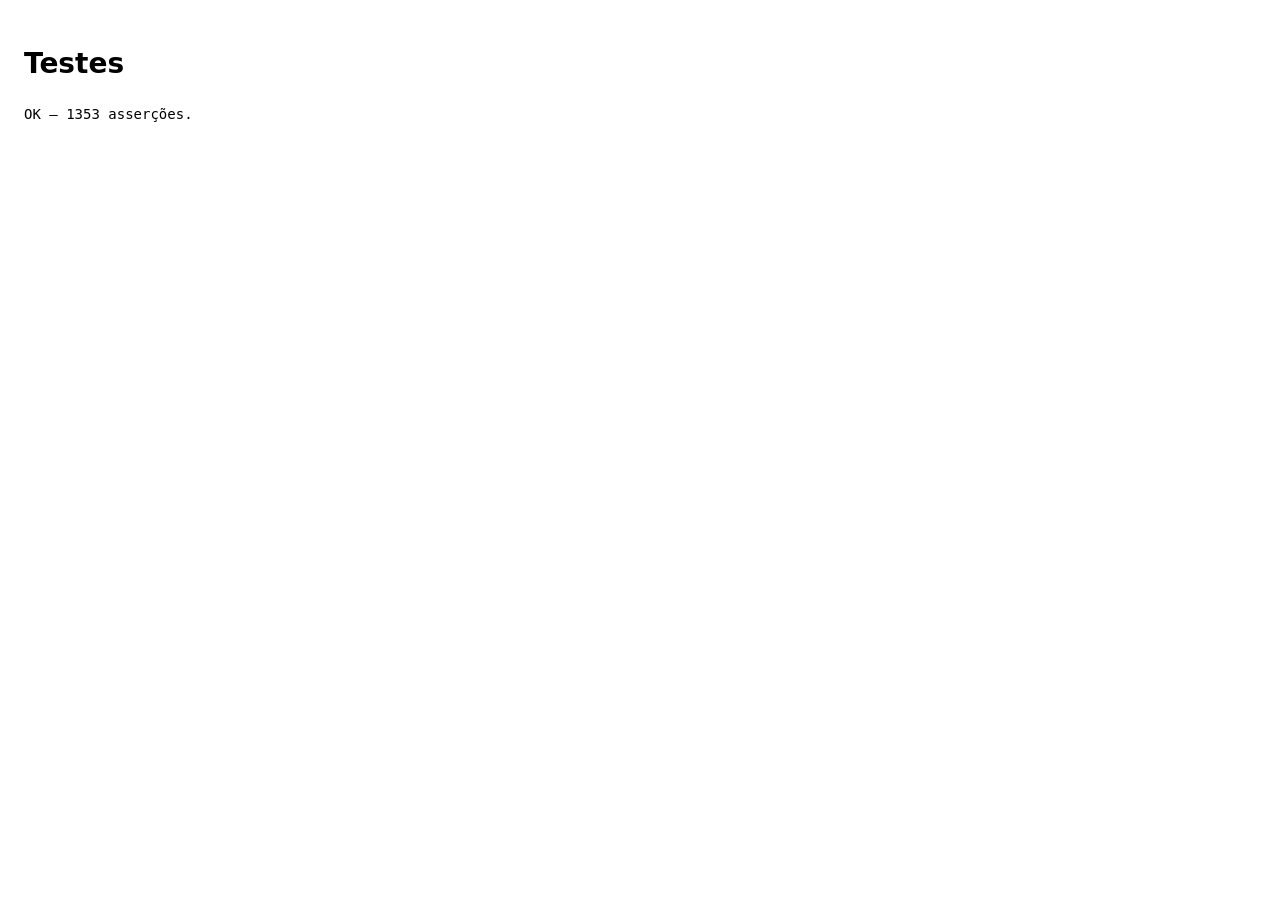
==== testes.html @ 6844ca77 "Alertas por janela de epoca, medida e condicao, sem prazo inventado Bonsai.alertas.gerar concatena c" ====
<!DOCTYPE html>
<html lang="pt-BR">
<head>
<meta charset="UTF-8">
<meta name="viewport" content="width=device-width, initial-scale=1">
<title>Testes — Bonsai</title>
<style>
  body { font: 14px/1.5 system-ui, -apple-system, "Segoe UI", Roboto, sans-serif; padding: 16px; }
  pre { white-space: pre-wrap; }
</style>
</head>
<body>

<h1>Testes</h1>
<pre id="saida">Rodando…</pre>

<!-- Mesma ordem de carga do index.html. -->
<script src="js/datas.js"></script>
<script src="js/db.js"></script>
<script src="js/dados-iniciais.js"></script>
<script src="js/regras.js"></script>
<script src="js/rega.js"></script>
<script src="js/alertas.js"></script>

<script src="testes/assert.js"></script>

<!-- Um <script> por arquivo em testes/casos/, na ordem em que forem criados. -->
<script src="testes/casos/datas.test.js"></script>
<script src="testes/casos/db.test.js"></script>
<script src="testes/casos/seed.test.js"></script>
<script src="testes/casos/regras.test.js"></script>
<script src="testes/casos/rega.test.js"></script>
<script src="testes/casos/alertas.test.js"></script>

<script>
  (function () {
    var r = assert.relatorio();
    var saida = document.getElementById('saida');
    if (r.falhas.length) {
      var texto = 'FALHAS (' + r.falhas.length + ' de ' + r.total + '):\n';
      r.falhas.forEach(function (f) { texto += '  ✗ ' + f + '\n'; });
      saida.textContent = texto;
    } else {
      saida.textContent = 'OK — ' + r.total + ' asserções.';
    }
  })();
</script>

</body>
</html>
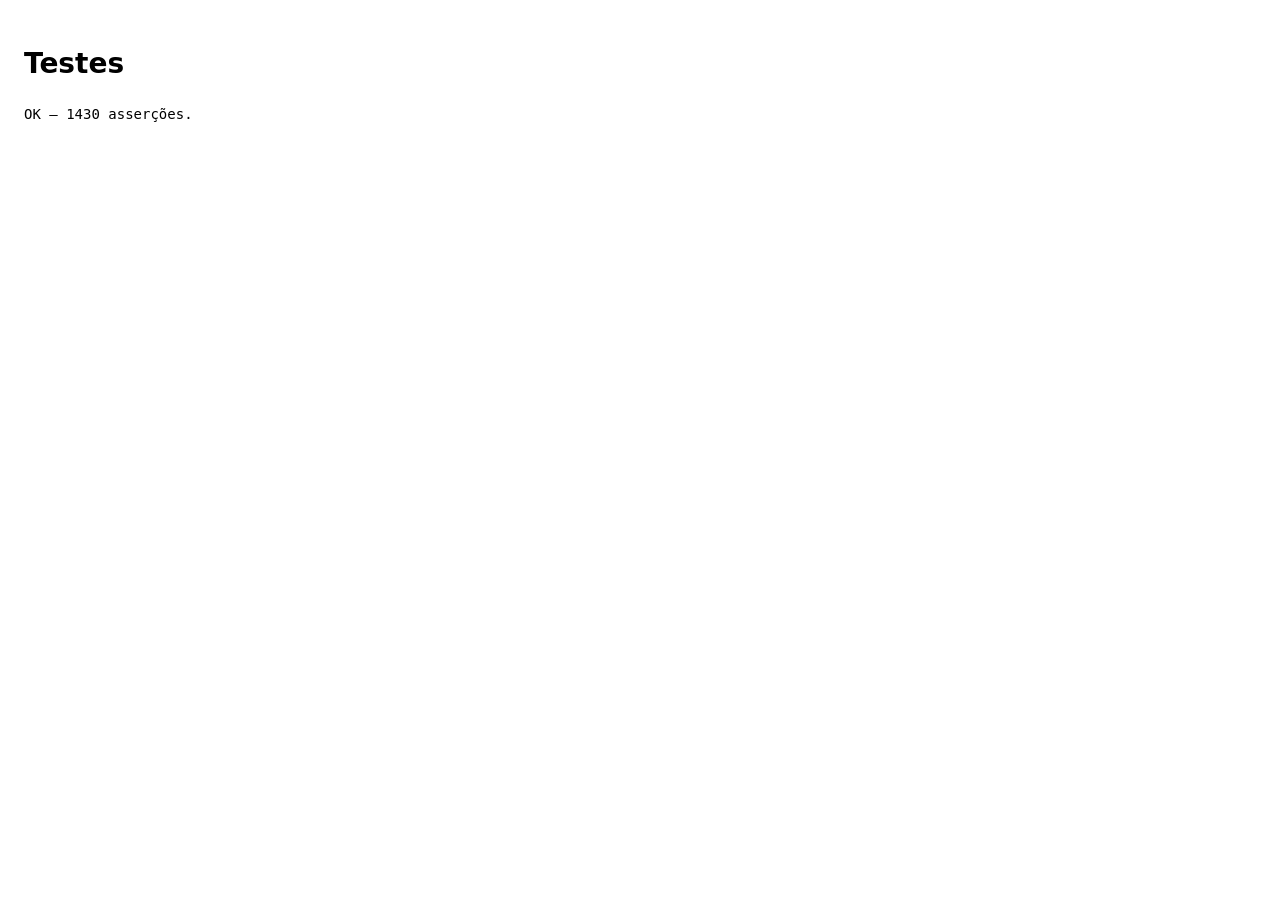
==== commit beb7f597: "Grafico SVG de tronco com estado vazio honesto" ====
--- a/testes.html
+++ b/testes.html
@@ -21,6 +21,7 @@
 <script src="js/regras.js"></script>
 <script src="js/rega.js"></script>
 <script src="js/alertas.js"></script>
+<script src="js/grafico.js"></script>
 
 <script src="testes/assert.js"></script>
 
@@ -31,6 +32,7 @@
 <script src="testes/casos/regras.test.js"></script>
 <script src="testes/casos/rega.test.js"></script>
 <script src="testes/casos/alertas.test.js"></script>
+<script src="testes/casos/grafico.test.js"></script>
 
 <script>
   (function () {
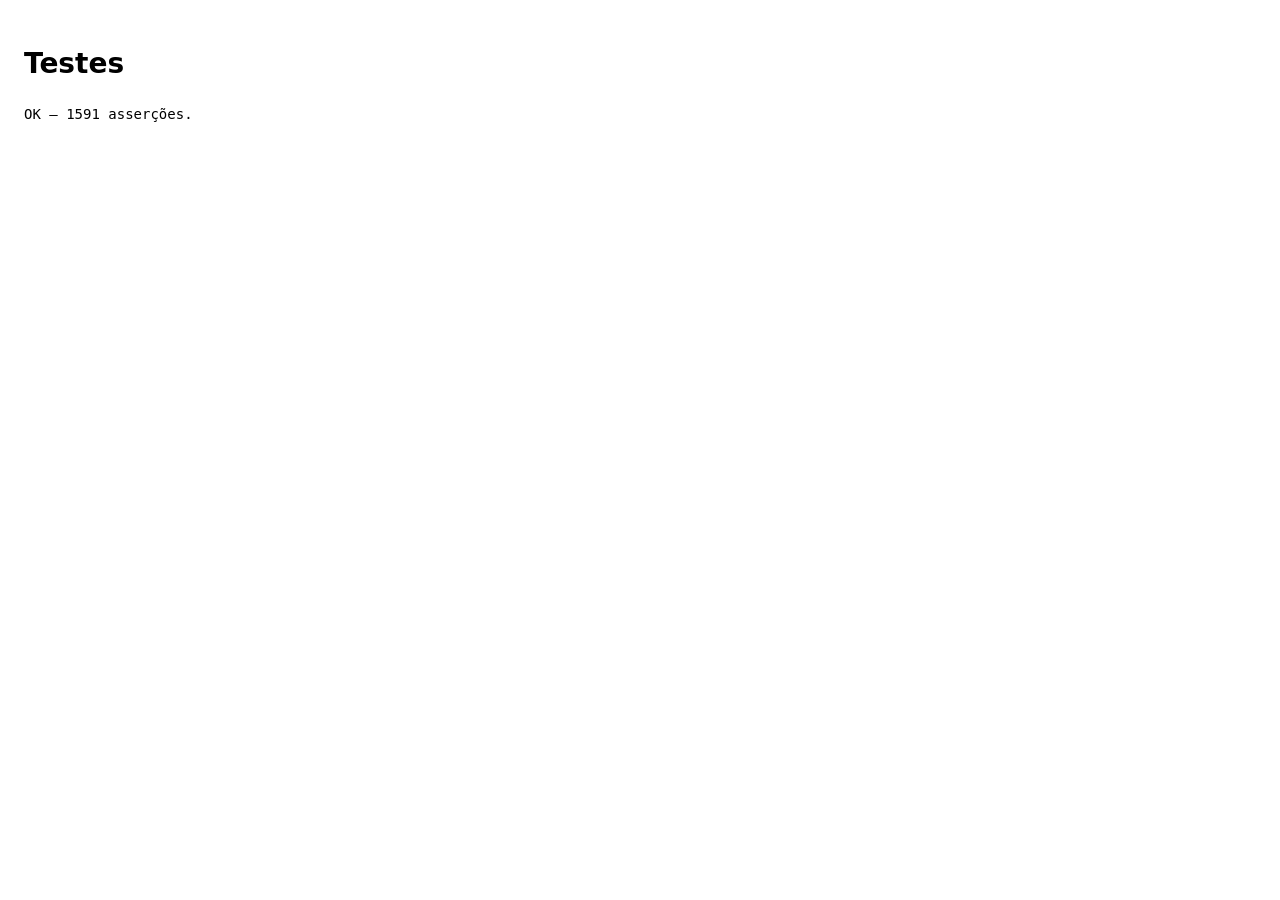
==== commit 6260a41f: "Sete diagramas SVG desenhados, legiveis em preto e branco (Task 12) Adiciona js/svg.js com Bonsai.sv" ====
--- a/testes.html
+++ b/testes.html
@@ -22,6 +22,7 @@
 <script src="js/rega.js"></script>
 <script src="js/alertas.js"></script>
 <script src="js/grafico.js"></script>
+<script src="js/svg.js"></script>
 
 <script src="testes/assert.js"></script>
 
@@ -33,6 +34,7 @@
 <script src="testes/casos/rega.test.js"></script>
 <script src="testes/casos/alertas.test.js"></script>
 <script src="testes/casos/grafico.test.js"></script>
+<script src="testes/casos/svg.test.js"></script>
 
 <script>
   (function () {
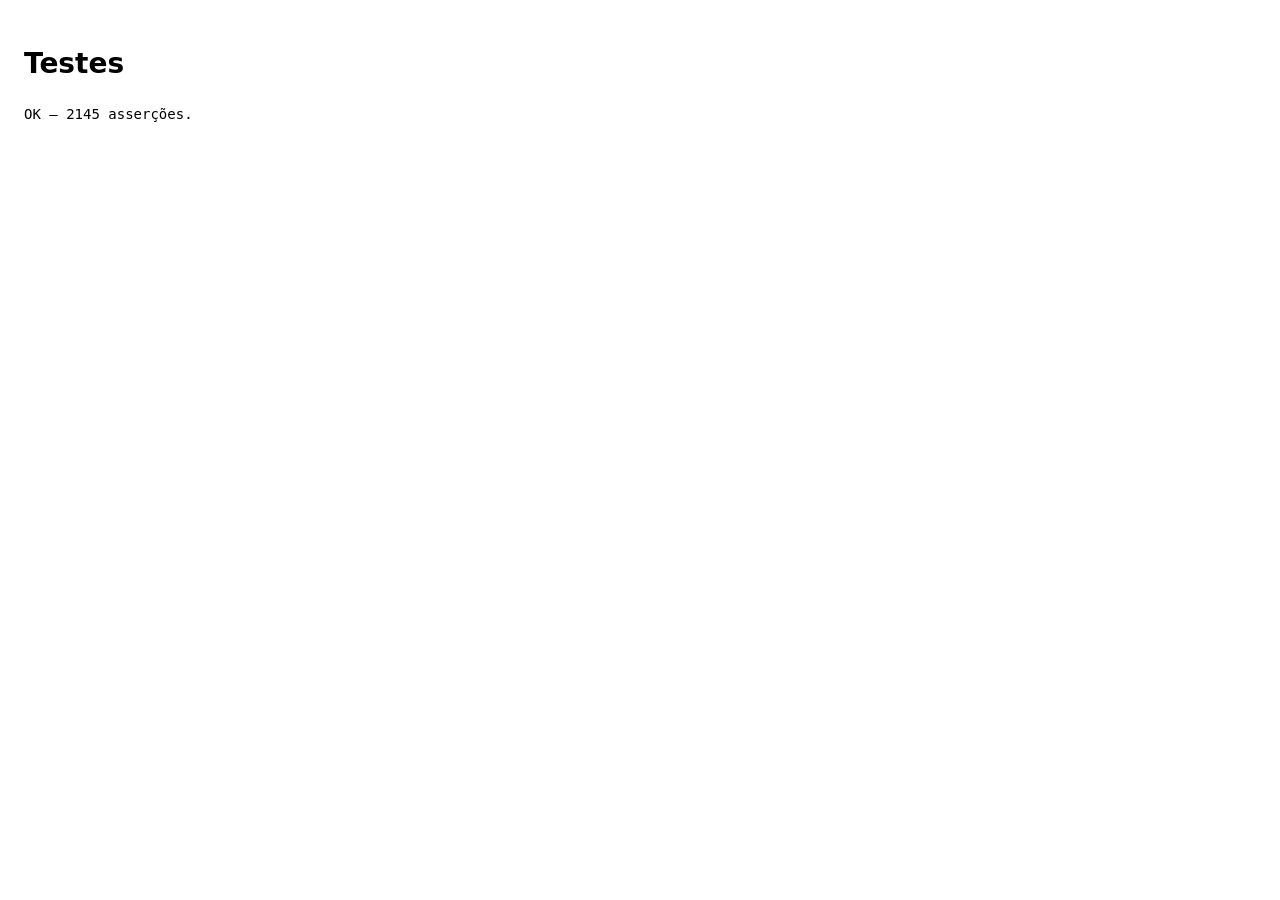
==== commit d69560e1: "Roteador por hash e casca das 4 abas (Task 8) Bonsai.app roteia #/hoje, #/arvores, #/arvore/:id, #/g" ====
--- a/testes.html
+++ b/testes.html
@@ -24,6 +24,12 @@
 <script src="js/grafico.js"></script>
 <script src="js/svg.js"></script>
 
+<script src="js/telas/hoje.js"></script>
+<script src="js/telas/arvores.js"></script>
+<script src="js/telas/guia.js"></script>
+<script src="js/telas/mais.js"></script>
+<script src="js/app.js"></script>
+
 <script src="testes/assert.js"></script>
 
 <!-- Um <script> por arquivo em testes/casos/, na ordem em que forem criados. -->
@@ -35,6 +41,7 @@
 <script src="testes/casos/alertas.test.js"></script>
 <script src="testes/casos/grafico.test.js"></script>
 <script src="testes/casos/svg.test.js"></script>
+<script src="testes/casos/app.test.js"></script>
 
 <script>
   (function () {
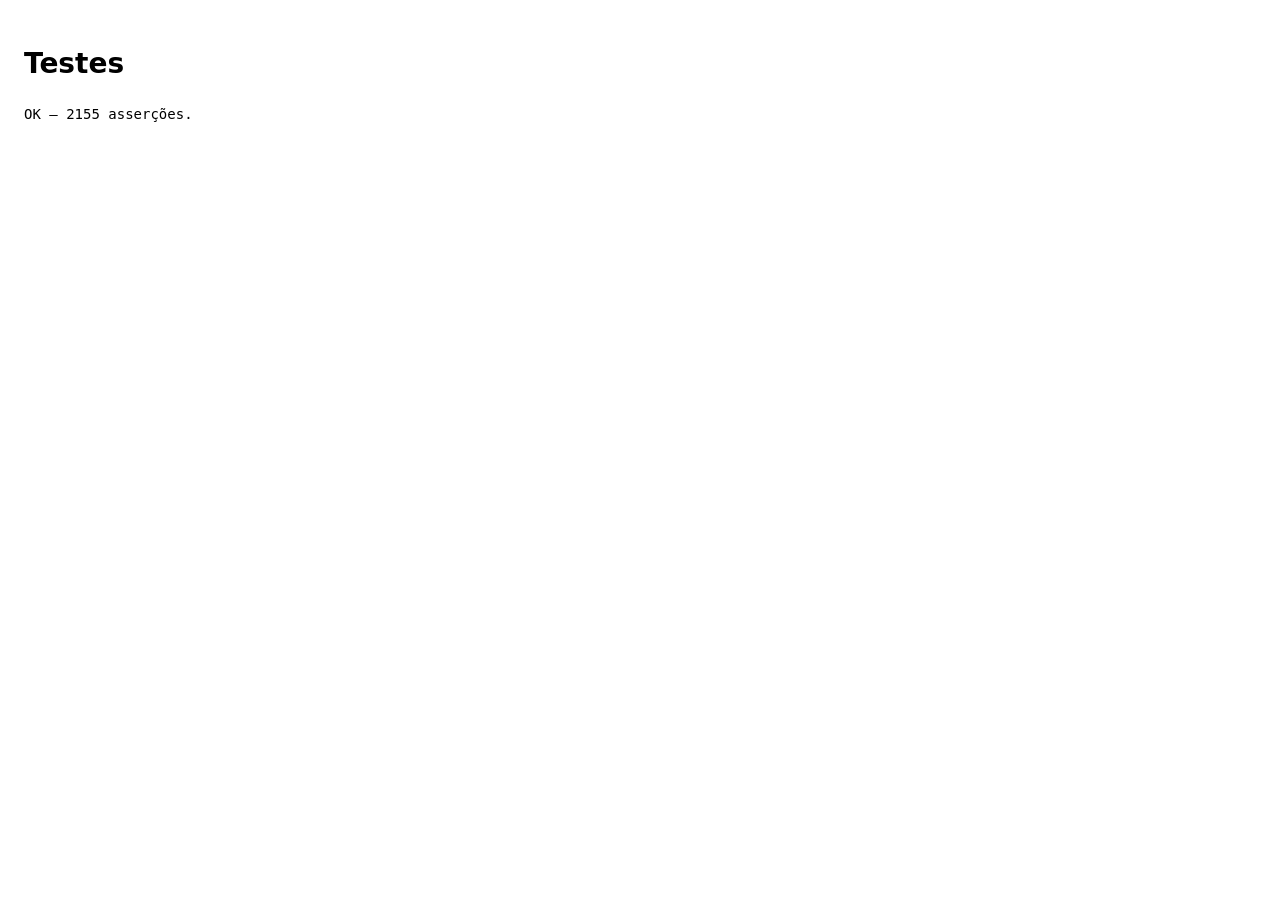
==== commit d85aa329: "Task 8 fix round 1: unifica escapar() em Bonsai.util Cinco copias de escapar() divergiam: js/grafico" ====
--- a/testes.html
+++ b/testes.html
@@ -15,6 +15,7 @@
 <pre id="saida">Rodando…</pre>
 
 <!-- Mesma ordem de carga do index.html. -->
+<script src="js/util.js"></script>
 <script src="js/datas.js"></script>
 <script src="js/db.js"></script>
 <script src="js/dados-iniciais.js"></script>
@@ -33,6 +34,7 @@
 <script src="testes/assert.js"></script>
 
 <!-- Um <script> por arquivo em testes/casos/, na ordem em que forem criados. -->
+<script src="testes/casos/util.test.js"></script>
 <script src="testes/casos/datas.test.js"></script>
 <script src="testes/casos/db.test.js"></script>
 <script src="testes/casos/seed.test.js"></script>
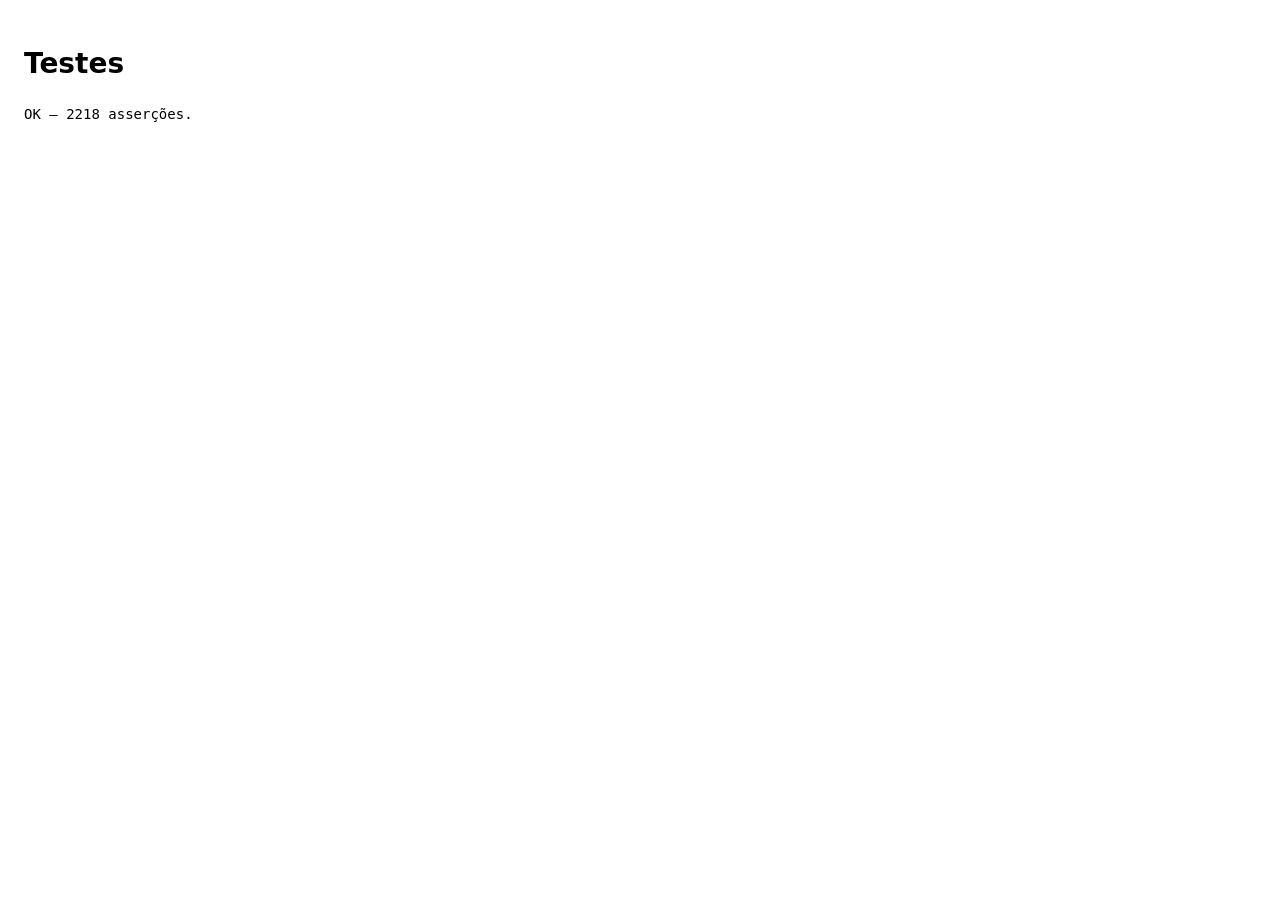
==== commit af78330c: "Tela Hoje: alertas, tarefas abertas e checklist de rega Implementa Bonsai.telas.hoje.render/ligar (T" ====
--- a/testes.html
+++ b/testes.html
@@ -41,6 +41,7 @@
 <script src="testes/casos/regras.test.js"></script>
 <script src="testes/casos/rega.test.js"></script>
 <script src="testes/casos/alertas.test.js"></script>
+<script src="testes/casos/hoje.test.js"></script>
 <script src="testes/casos/grafico.test.js"></script>
 <script src="testes/casos/svg.test.js"></script>
 <script src="testes/casos/app.test.js"></script>
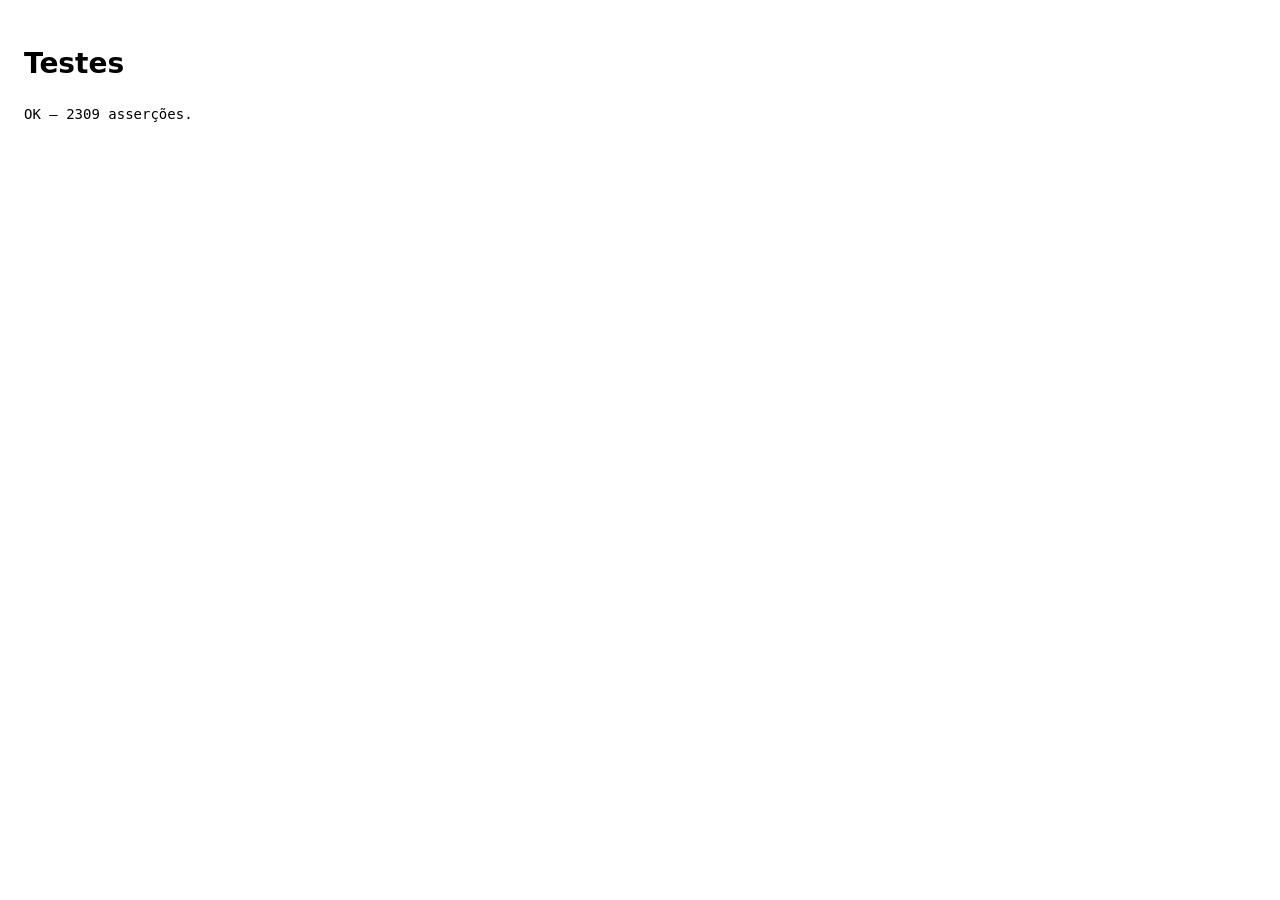
==== commit e2cb5fd1: "Tela Hoje fix round 1: nomeia a arvore em cada alerta, evento com stub honesto Cada cartao de alerta" ====
--- a/testes.html
+++ b/testes.html
@@ -29,6 +29,7 @@
 <script src="js/telas/arvores.js"></script>
 <script src="js/telas/guia.js"></script>
 <script src="js/telas/mais.js"></script>
+<script src="js/telas/evento.js"></script>
 <script src="js/app.js"></script>
 
 <script src="testes/assert.js"></script>
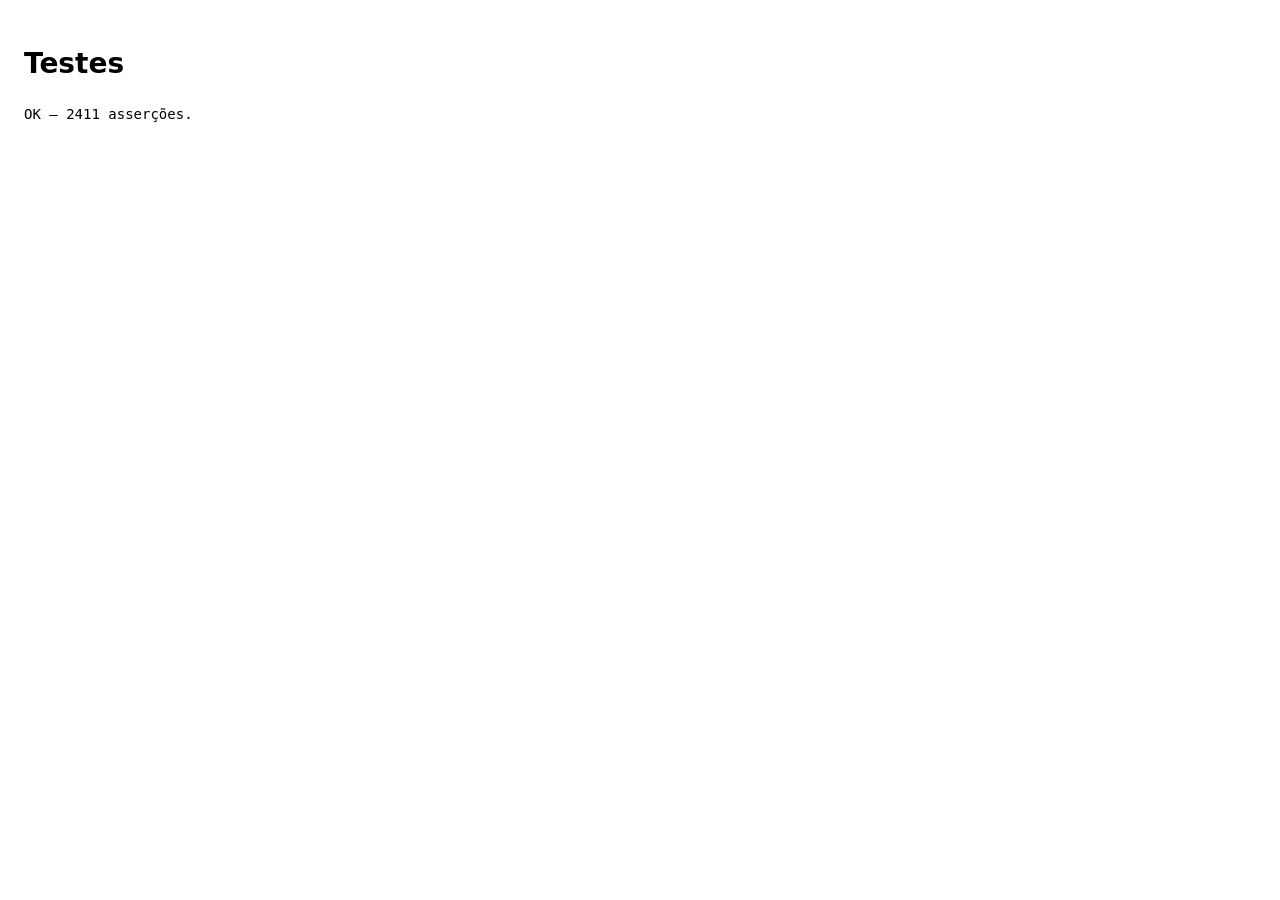
==== commit 98651406: "Tela Arvores e ficha completa com blocos de regra Lista (#/arvores): cards com apelido, especie, fas" ====
--- a/testes.html
+++ b/testes.html
@@ -43,6 +43,7 @@
 <script src="testes/casos/rega.test.js"></script>
 <script src="testes/casos/alertas.test.js"></script>
 <script src="testes/casos/hoje.test.js"></script>
+<script src="testes/casos/arvores.test.js"></script>
 <script src="testes/casos/grafico.test.js"></script>
 <script src="testes/casos/svg.test.js"></script>
 <script src="testes/casos/app.test.js"></script>
